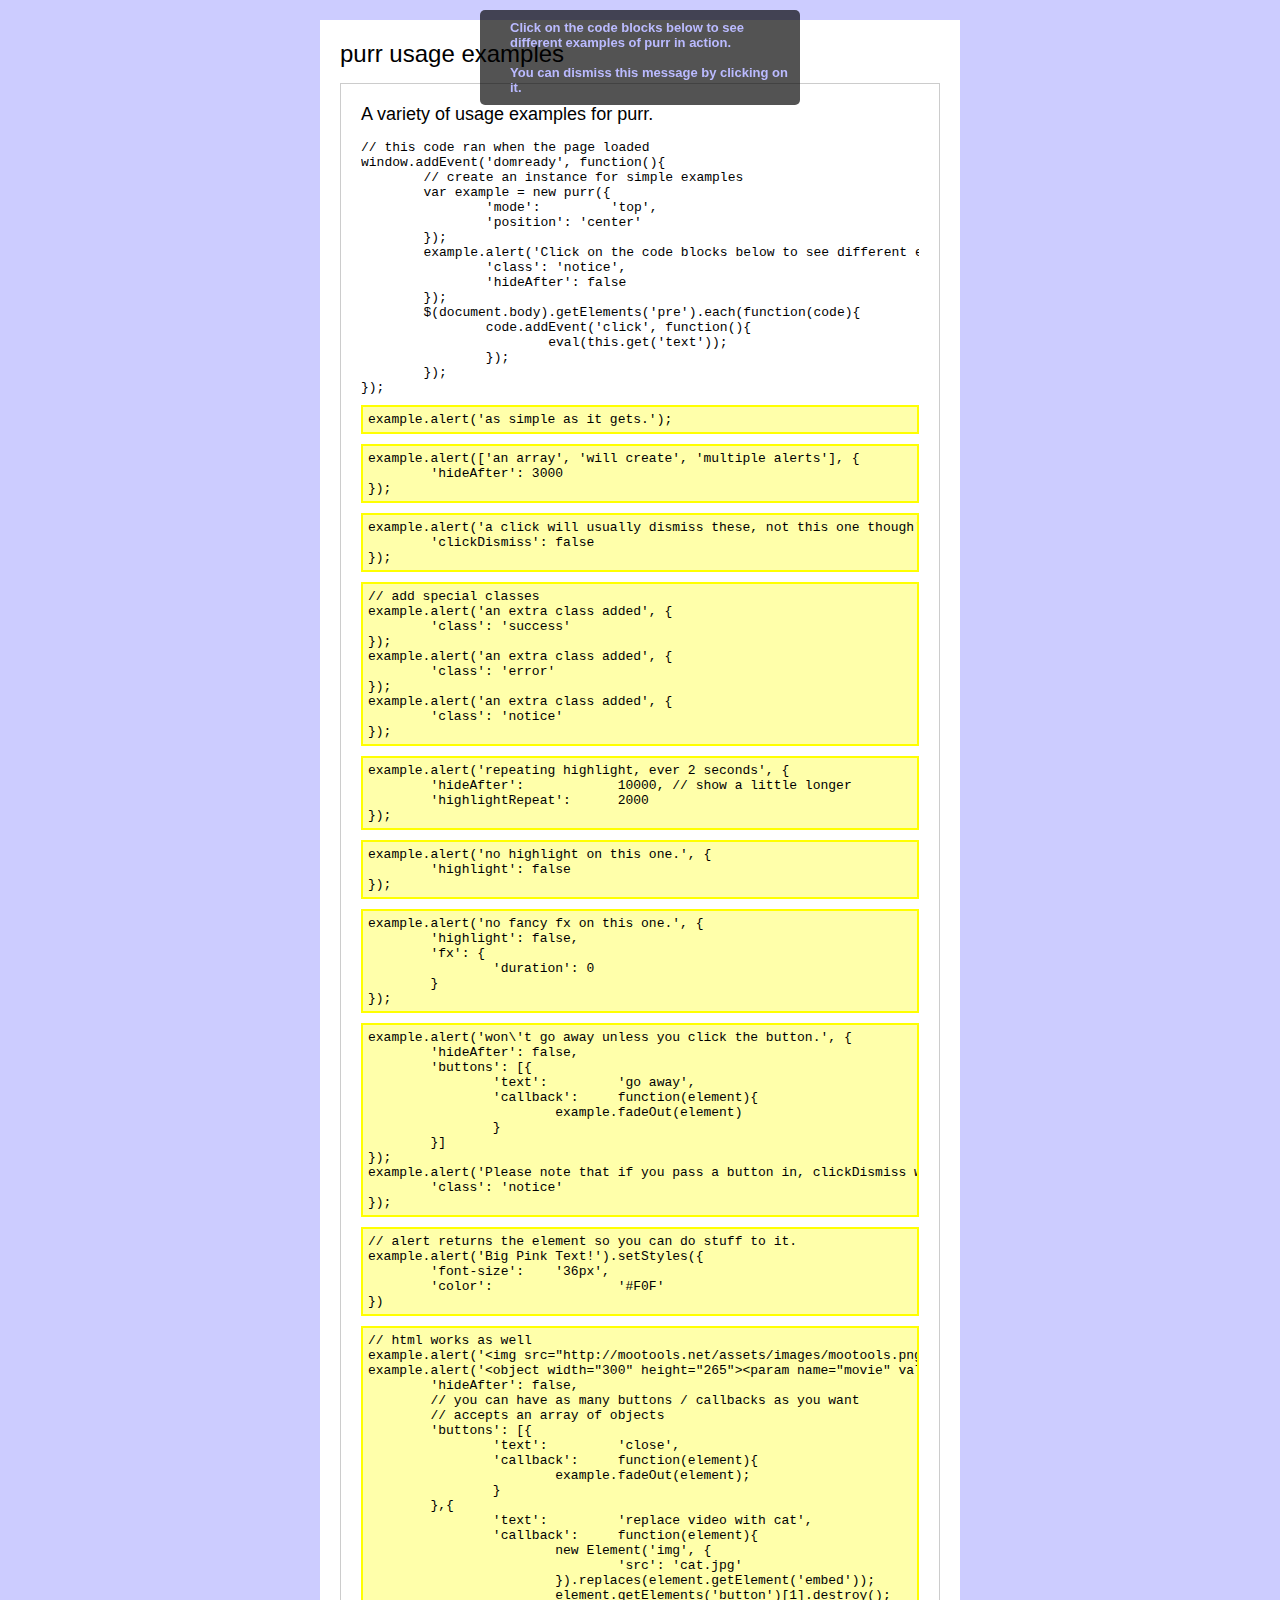
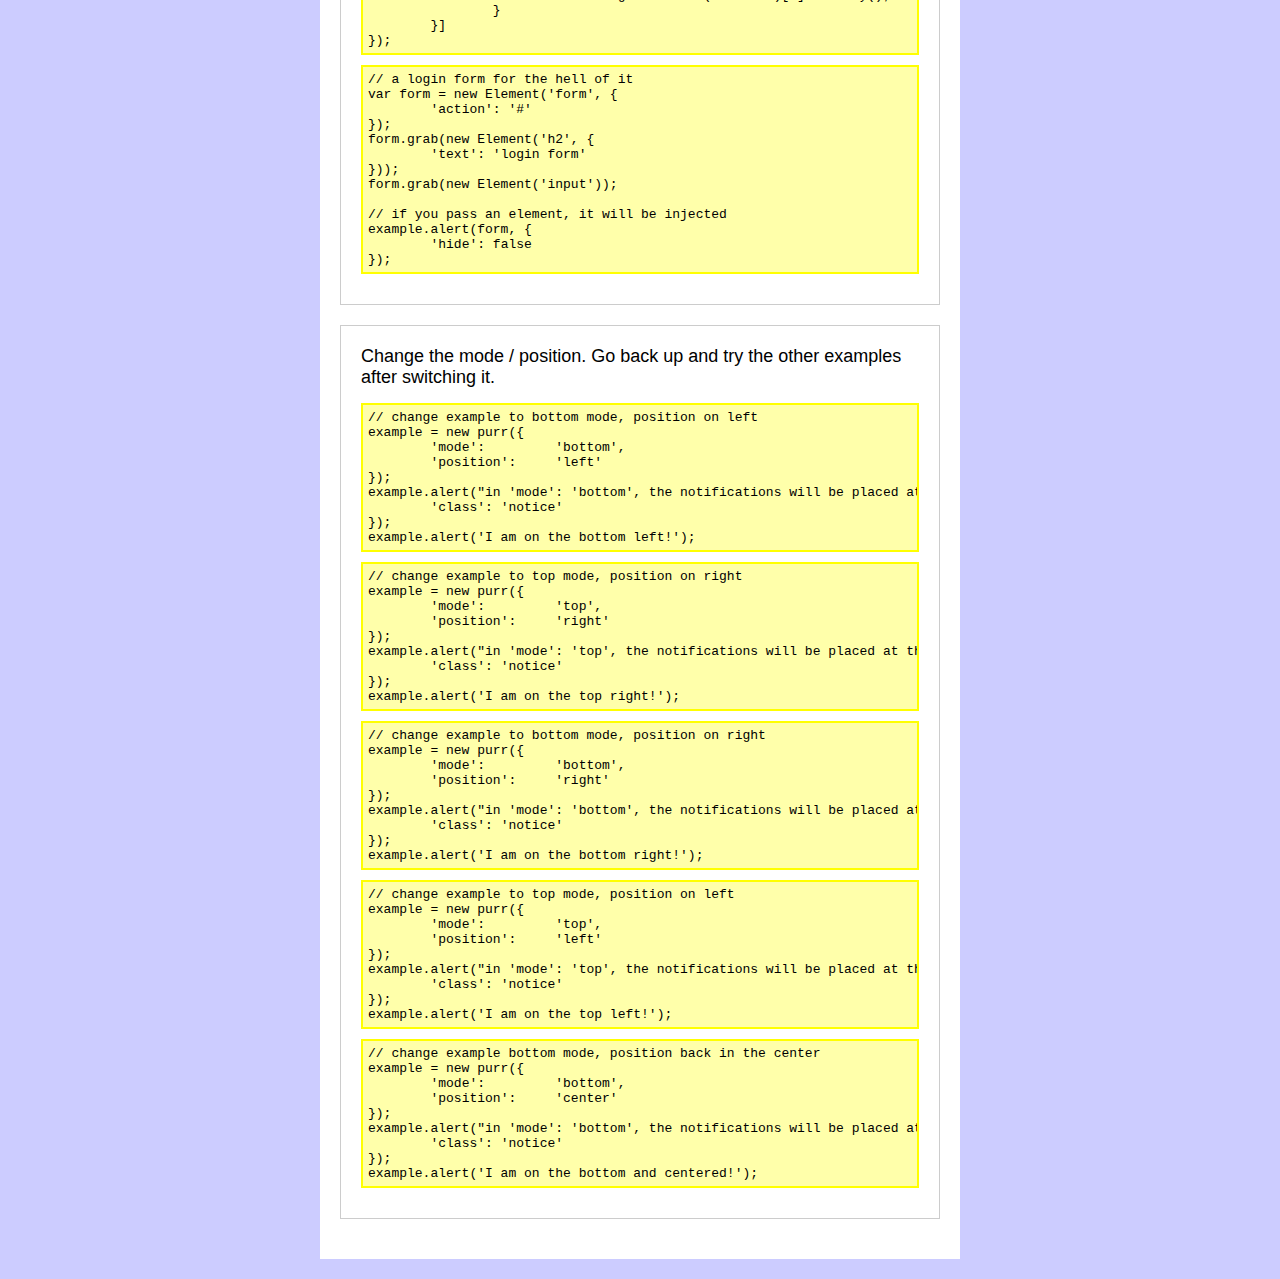
==== index.html @ d9ecdc74 "initial code / commit" ====
<!DOCTYPE html PUBLIC "-//W3C//DTD XHTML 1.0 Strict//EN"
      "http://www.w3.org/TR/xhtml1/DTD/xhtml1-strict.dtd">
<html xmlns="http://www.w3.org/1999/xhtml">
	<head>
		<title>purr - Mootools alert / notification class</title>
		<link rel="stylesheet" href="purr.css" type="text/css" media="screen" charset="utf-8" />
		<script type="text/javascript" src="mootools-core.js"></script>
		<script type="text/javascript" src="purr.js"></script>
		<script type="text/javascript">
			window.addEvent('domready', function(){
				// create an instance for simple examples
				var example = new purr({
					'mode': 	'top',
					'position': 'center'
				});
				example.alert('Click on the code blocks below to see different examples of purr in action.<br/><br/>You can dismiss this message by clicking on it.', {
					'class': 'notice',
					'hideAfter': false
				});
				$(document.body).getElements('pre.example').each(function(code){
					code.addEvent('click', function(){
						eval(this.get('text'));
					});
				});
			});
		</script>
	</head>
	<body>
		<div id="container">
			<h1>purr usage examples</h1>
			<div class="section">
				<h2>A variety of usage examples for purr.</h2>
<pre>
// this code ran when the page loaded
window.addEvent('domready', function(){
	// create an instance for simple examples
	var example = new purr({
		'mode': 	'top',
		'position': 'center'
	});
	example.alert('Click on the code blocks below to see different examples of purr in action.&lt;br/&gt;&lt;br/&gt;You can dismiss this message by clicking on it.', {
		'class': 'notice',
		'hideAfter': false
	});
	$(document.body).getElements('pre').each(function(code){
		code.addEvent('click', function(){
			eval(this.get('text'));
		});
	});
});
</pre>
<pre class="example">
example.alert('as simple as it gets.');
</pre>
<pre class="example">
example.alert(['an array', 'will create', 'multiple alerts'], {
	'hideAfter': 3000
});
</pre>
<pre class="example">
example.alert('a click will usually dismiss these, not this one though', {
	'clickDismiss': false
});
</pre>
<pre class="example">
// add special classes
example.alert('an extra class added', {
	'class': 'success'
});
example.alert('an extra class added', {
	'class': 'error'
});
example.alert('an extra class added', {
	'class': 'notice'
});
</pre>
<pre class="example">
example.alert('repeating highlight, ever 2 seconds', {
	'hideAfter': 		10000, // show a little longer
	'highlightRepeat': 	2000
});
</pre>
<pre class="example">
example.alert('no highlight on this one.', {
	'highlight': false
});
</pre>
<pre class="example">
example.alert('no fancy fx on this one.', {
	'highlight': false,
	'fx': {
		'duration': 0
	}
});
</pre>
<pre class="example">
example.alert('won\'t go away unless you click the button.', {
	'hideAfter': false,
	'buttons': [{
		'text': 	'go away',
		'callback':	function(element){
			example.fadeOut(element)
		}
	}]
});
example.alert('Please note that if you pass a button in, clickDismiss will be disabled, but the auto-hiding is still enabled unless you say otherwise.', {
	'class': 'notice'
});
</pre>
<pre class="example">
// alert returns the element so you can do stuff to it.
example.alert('Big Pink Text!').setStyles({
	'font-size':	'36px',
	'color':		'#F0F'
})
</pre>
<pre class="example">
// html works as well
example.alert('&lt;img src=&quot;http://mootools.net/assets/images/mootools.png&quot;&gt;');
example.alert('&lt;object width=&quot;300&quot; height=&quot;265&quot;&gt;&lt;param name=&quot;movie&quot; value=&quot;http://www.youtube.com/v/-q9uLtzDId8&amp;hl=en_US&amp;fs=1&amp;&quot;&gt;&lt;/param&gt;&lt;param name=&quot;allowFullScreen&quot; value=&quot;true&quot;&gt;&lt;/param&gt;&lt;param name=&quot;allowscriptaccess&quot; value=&quot;always&quot;&gt;&lt;/param&gt;&lt;embed src=&quot;http://www.youtube.com/v/-q9uLtzDId8&amp;hl=en_US&amp;fs=1&amp;&quot; type=&quot;application/x-shockwave-flash&quot; allowscriptaccess=&quot;always&quot; allowfullscreen=&quot;true&quot; width=&quot;300&quot; height=&quot;265&quot;&gt;&lt;/embed&gt;&lt;/object&gt;', {
	'hideAfter': false,
	// you can have as many buttons / callbacks as you want
	// accepts an array of objects
	'buttons': [{
		'text':		'close',
		'callback':	function(element){
			example.fadeOut(element);
		}
	},{
		'text':		'replace video with cat',
		'callback':	function(element){
			new Element('img', {
				'src': 'cat.jpg'
			}).replaces(element.getElement('embed'));
			element.getElements('button')[1].destroy();
		}
	}]
});
</pre>
<pre class="example">
// a login form for the hell of it
var form = new Element('form', {
	'action': '#'
});
form.grab(new Element('h2', {
	'text': 'login form'
}));
form.grab(new Element('input'));

// if you pass an element, it will be injected
example.alert(form, {
	'hide': false
});
</pre>
			</div>
			<div class="section">
				<h2>Change the mode / position. Go back up and try the other examples after switching it.</h2>
<pre class="example">
// change example to bottom mode, position on left
example = new purr({
	'mode': 	'bottom',
	'position':	'left'
});
example.alert("in 'mode': 'bottom', the notifications will be placed at the bottom of the page, and the oldest entries will be at the bottom", {
	'class': 'notice'
});
example.alert('I am on the bottom left!');
</pre>
<pre class="example">
// change example to top mode, position on right
example = new purr({
	'mode': 	'top',
	'position':	'right'
});
example.alert("in 'mode': 'top', the notifications will be placed at the top of the page, and the oldest entries will be at the top", {
	'class': 'notice'
});
example.alert('I am on the top right!');
</pre>
<pre class="example">
// change example to bottom mode, position on right
example = new purr({
	'mode': 	'bottom',
	'position':	'right'
});
example.alert("in 'mode': 'bottom', the notifications will be placed at the bottom of the page, and the oldest entries will be at the bottom", {
	'class': 'notice'
});
example.alert('I am on the bottom right!');
</pre>
<pre class="example">
// change example to top mode, position on left
example = new purr({
	'mode': 	'top',
	'position':	'left'
});
example.alert("in 'mode': 'top', the notifications will be placed at the top of the page, and the oldest entries will be at the top", {
	'class': 'notice'
});
example.alert('I am on the top left!');
</pre>
<pre class="example">
// change example bottom mode, position back in the center
example = new purr({
	'mode': 	'bottom',
	'position':	'center'
});
example.alert("in 'mode': 'bottom', the notifications will be placed at the bottom of the page, and the oldest entries will be at the bottom", {
	'class': 'notice'
});
example.alert('I am on the bottom and centered!');
</pre>
			</div>
		</div>
	</body>
</html>
---- purr.css ----
body,div,dl,dt,dd,ul,ol,li,h1,h2,h3,h4,h5,h6,pre,form,fieldset,input,textarea,p,blockquote,th,td{margin:0;padding:0}table{border-collapse:collapse;border-spacing:0}fieldset,img{border:0}address,caption,cite,code,dfn,th,var{font-style:normal;font-weight:normal}ol,ul{list-style:none}caption,th{text-align:left}h1,h2,h3,h4,h5,h6{font-size:100%;font-weight:normal}q:before,q:after{content:''}abbr,acronym{border:0}
body{
	font-family: sans-serif;
	background:#CCF;
}
h1,h2{
	font-size:24px;
	margin-bottom:15px;
}
h2{
	font-size:18px;
}
pre{
	overflow-y:auto;
}
pre.example{
	padding:5px;
	background:#FFA;
	margin:10px 0;
	border:2px solid #FF0;
}
pre.example:hover{
	background:#FF5;
	cursor:pointer;
}
pre.example:active{
	background:#FFF;
}
#container{
	padding:20px;
	background:#FFF;
	width: 600px;
	margin: 20px auto;
}
.section{
	padding: 20px;
	border:1px solid #CCC;
	margin-bottom:20px;
}
#purr-wrapper{
	padding:10px;
}
.purr-alert{
	margin-bottom:10px;
	padding:10px;
	background:#000;
	font-size:13px;
	font-weight:bold;
	color:#FFF;
	-moz-border-radius:5px;
	-webkit-border-radius:5px;
	width:300px;
}
.purr-alert button{
	font-size:10px;
	margin:0 5px;
}
.purr-alert.error{
	color:#F55;
	padding-left:30px;
	background:url(error.png) no-repeat #000 7px 10px;
	width:280px;
}
.purr-alert.success{
	color:#5F5;
	padding-left:30px;
	background:url(success.png) no-repeat #000 7px 10px;
	width:280px;
}
.purr-alert.notice{
	color:#99F;
	padding-left:30px;
	background:url(notice.png) no-repeat #000 7px 10px;
	width:280px;
}
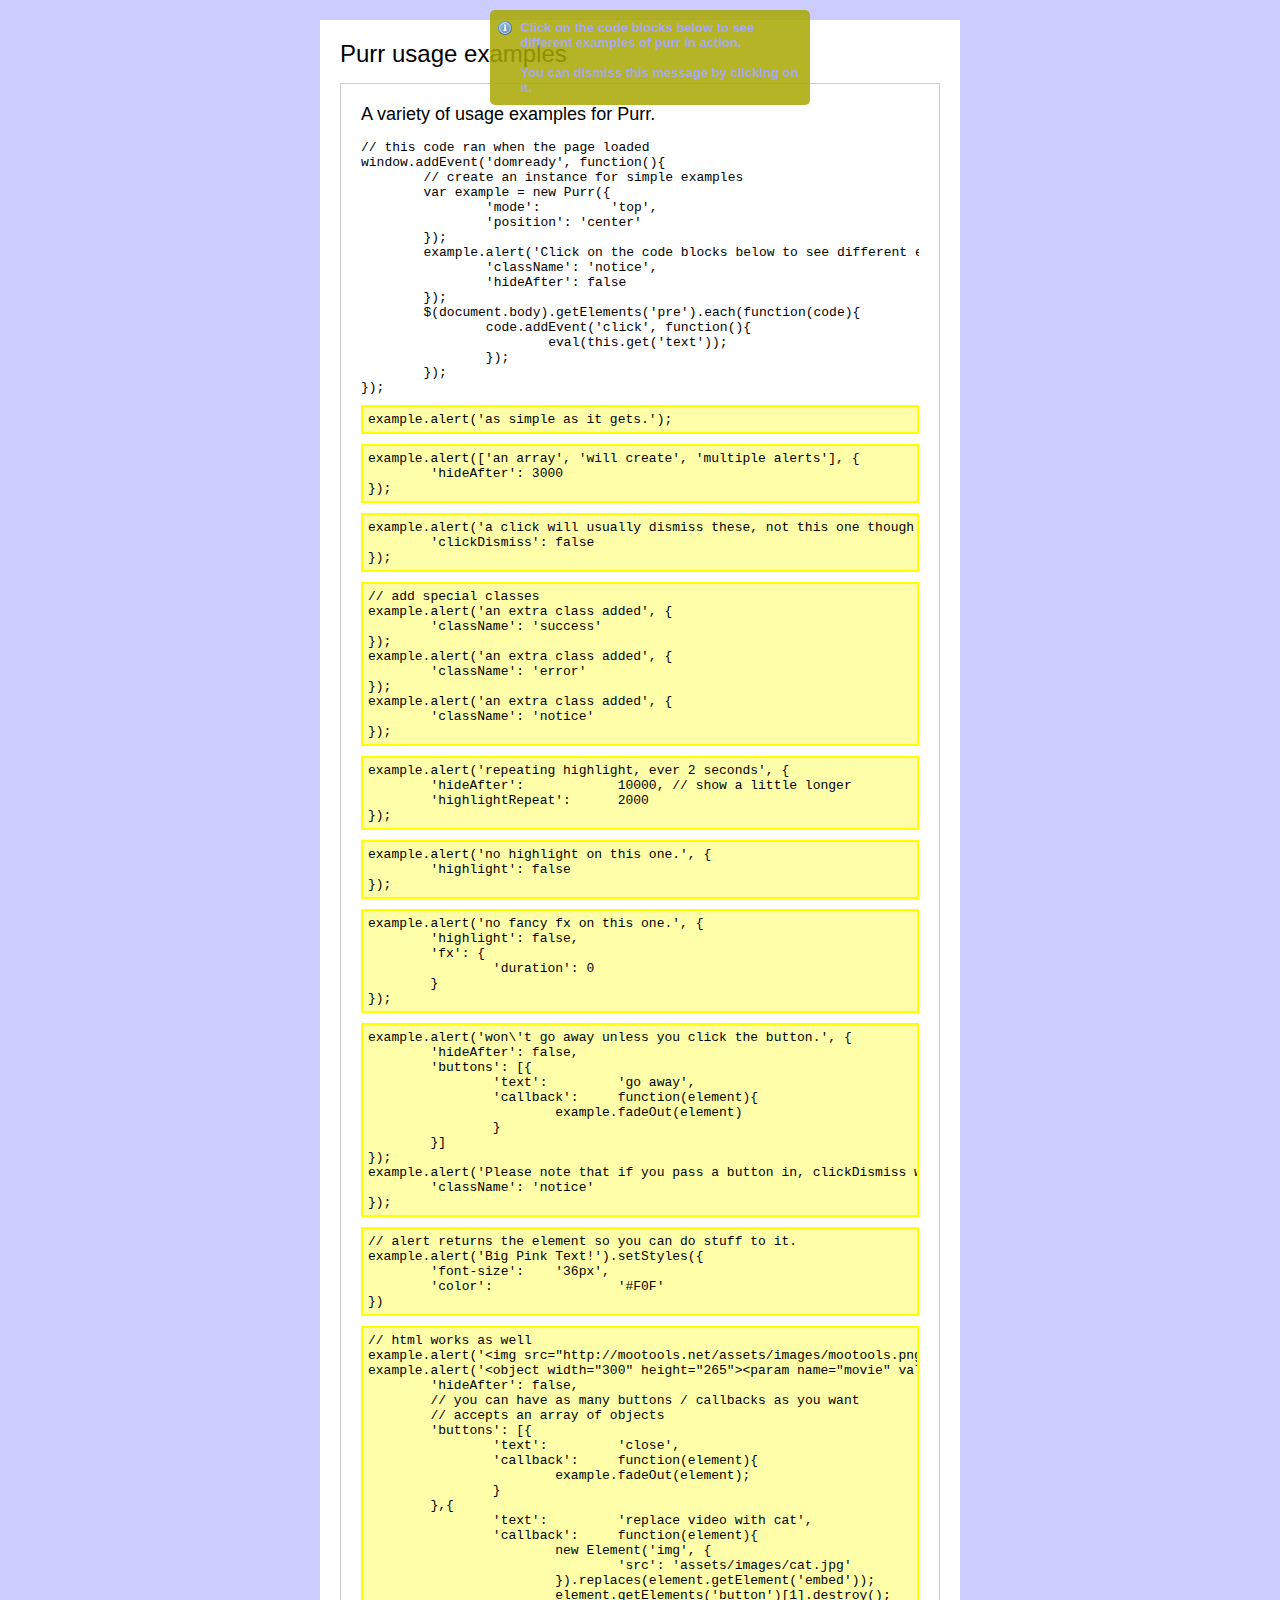
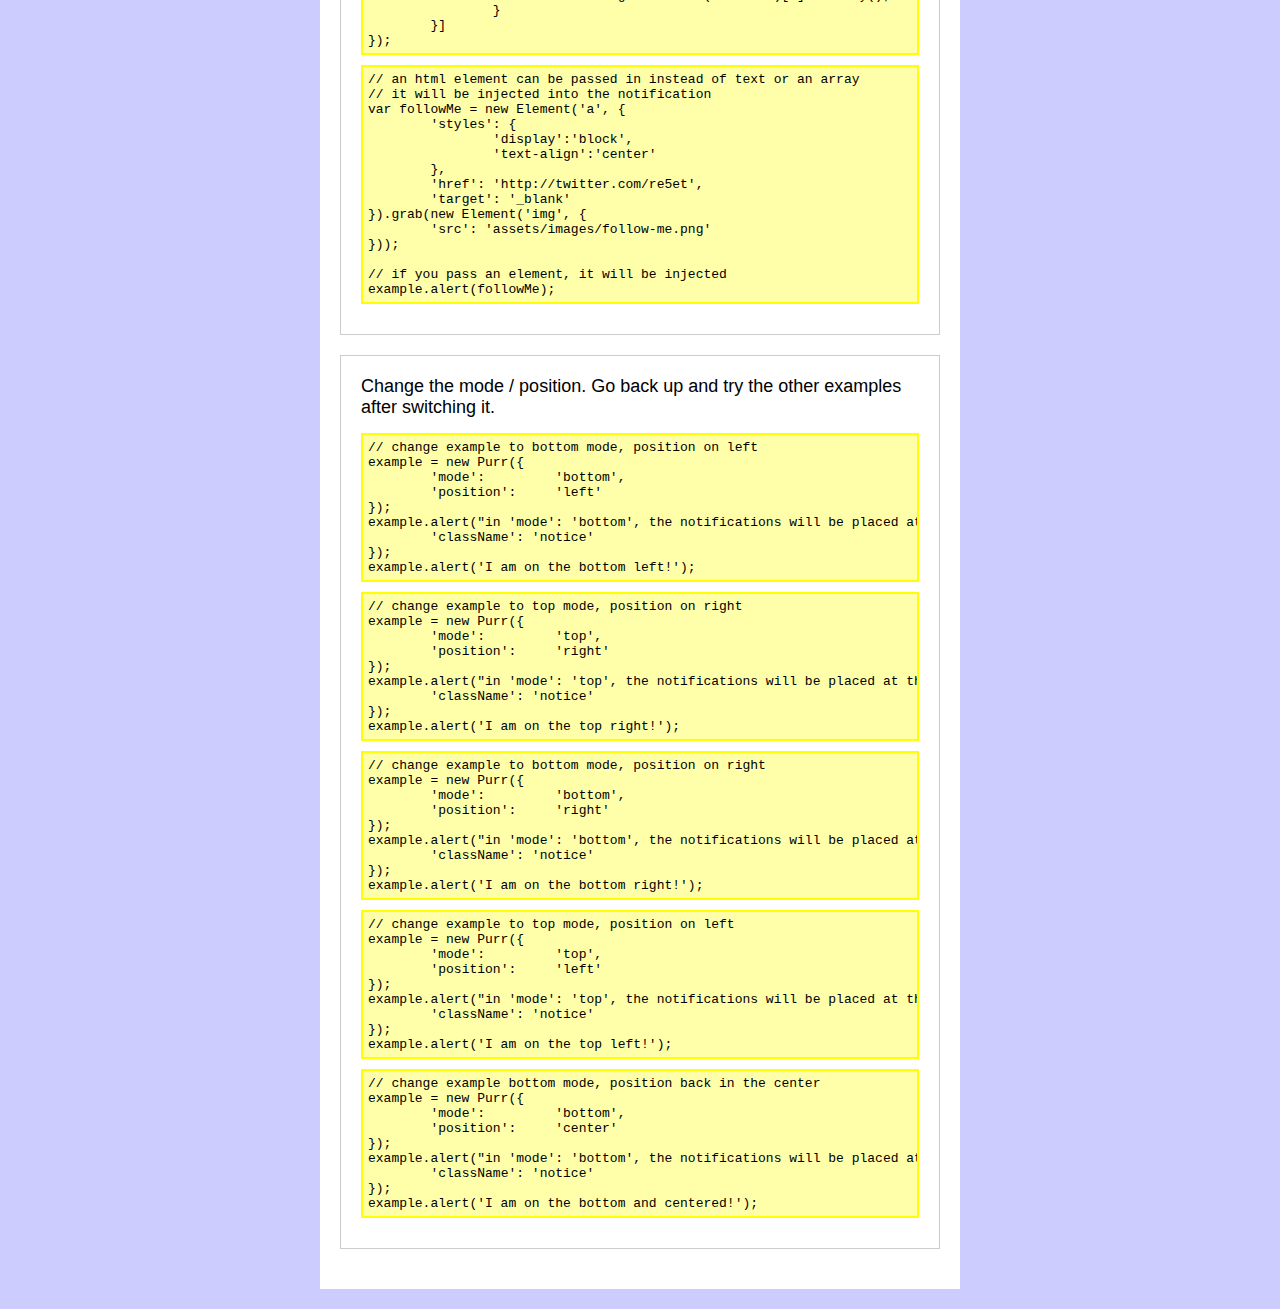
==== commit fe82f112: "updated example page" ====
--- a/index.html
+++ b/index.html
@@ -2,19 +2,19 @@
       "http://www.w3.org/TR/xhtml1/DTD/xhtml1-strict.dtd">
 <html xmlns="http://www.w3.org/1999/xhtml">
 	<head>
-		<title>purr - Mootools alert / notification class</title>
-		<link rel="stylesheet" href="purr.css" type="text/css" media="screen" charset="utf-8" />
-		<script type="text/javascript" src="mootools-core.js"></script>
-		<script type="text/javascript" src="purr.js"></script>
+		<title>Purr - Mootools alert / notification class</title>
+		<link rel="stylesheet" href="assets/css/purr-example.css" type="text/css" media="screen" charset="utf-8" />
+		<script type="text/javascript" src="assets/js/mootools-core.js"></script>
+		<script type="text/javascript" src="assets/js/Purr.js"></script>
 		<script type="text/javascript">
 			window.addEvent('domready', function(){
 				// create an instance for simple examples
-				var example = new purr({
+				var example = new Purr({
 					'mode': 	'top',
 					'position': 'center'
 				});
 				example.alert('Click on the code blocks below to see different examples of purr in action.<br/><br/>You can dismiss this message by clicking on it.', {
-					'class': 'notice',
+					'className': 'notice',
 					'hideAfter': false
 				});
 				$(document.body).getElements('pre.example').each(function(code){
@@ -27,19 +27,19 @@
 	</head>
 	<body>
 		<div id="container">
-			<h1>purr usage examples</h1>
+			<h1>Purr usage examples</h1>
 			<div class="section">
-				<h2>A variety of usage examples for purr.</h2>
+				<h2>A variety of usage examples for Purr.</h2>
 <pre>
 // this code ran when the page loaded
 window.addEvent('domready', function(){
 	// create an instance for simple examples
-	var example = new purr({
+	var example = new Purr({
 		'mode': 	'top',
 		'position': 'center'
 	});
 	example.alert('Click on the code blocks below to see different examples of purr in action.&lt;br/&gt;&lt;br/&gt;You can dismiss this message by clicking on it.', {
-		'class': 'notice',
+		'className': 'notice',
 		'hideAfter': false
 	});
 	$(document.body).getElements('pre').each(function(code){
@@ -65,13 +65,13 @@
 <pre class="example">
 // add special classes
 example.alert('an extra class added', {
-	'class': 'success'
+	'className': 'success'
 });
 example.alert('an extra class added', {
-	'class': 'error'
+	'className': 'error'
 });
 example.alert('an extra class added', {
-	'class': 'notice'
+	'className': 'notice'
 });
 </pre>
 <pre class="example">
@@ -104,7 +104,7 @@
 	}]
 });
 example.alert('Please note that if you pass a button in, clickDismiss will be disabled, but the auto-hiding is still enabled unless you say otherwise.', {
-	'class': 'notice'
+	'className': 'notice'
 });
 </pre>
 <pre class="example">
@@ -130,7 +130,7 @@
 		'text':		'replace video with cat',
 		'callback':	function(element){
 			new Element('img', {
-				'src': 'cat.jpg'
+				'src': 'assets/images/cat.jpg'
 			}).replaces(element.getElement('embed'));
 			element.getElements('button')[1].destroy();
 		}
@@ -138,75 +138,77 @@
 });
 </pre>
 <pre class="example">
-// a login form for the hell of it
-var form = new Element('form', {
-	'action': '#'
-});
-form.grab(new Element('h2', {
-	'text': 'login form'
+// an html element can be passed in instead of text or an array
+// it will be injected into the notification
+var followMe = new Element('a', {
+	'styles': {
+		'display':'block',
+		'text-align':'center'
+	},
+	'href': 'http://twitter.com/re5et',
+	'target': '_blank'
+}).grab(new Element('img', {
+	'src': 'assets/images/follow-me.png'
 }));
-form.grab(new Element('input'));
 
 // if you pass an element, it will be injected
-example.alert(form, {
-	'hide': false
-});
+example.alert(followMe);
 </pre>
 			</div>
 			<div class="section">
 				<h2>Change the mode / position. Go back up and try the other examples after switching it.</h2>
 <pre class="example">
 // change example to bottom mode, position on left
-example = new purr({
+example = new Purr({
 	'mode': 	'bottom',
 	'position':	'left'
 });
 example.alert("in 'mode': 'bottom', the notifications will be placed at the bottom of the page, and the oldest entries will be at the bottom", {
-	'class': 'notice'
+	'className': 'notice'
 });
 example.alert('I am on the bottom left!');
 </pre>
 <pre class="example">
 // change example to top mode, position on right
-example = new purr({
+example = new Purr({
 	'mode': 	'top',
 	'position':	'right'
 });
 example.alert("in 'mode': 'top', the notifications will be placed at the top of the page, and the oldest entries will be at the top", {
-	'class': 'notice'
+	'className': 'notice'
 });
 example.alert('I am on the top right!');
 </pre>
 <pre class="example">
 // change example to bottom mode, position on right
-example = new purr({
+example = new Purr({
 	'mode': 	'bottom',
 	'position':	'right'
 });
 example.alert("in 'mode': 'bottom', the notifications will be placed at the bottom of the page, and the oldest entries will be at the bottom", {
-	'class': 'notice'
+	'className': 'notice'
 });
 example.alert('I am on the bottom right!');
 </pre>
 <pre class="example">
 // change example to top mode, position on left
-example = new purr({
+example = new Purr({
 	'mode': 	'top',
 	'position':	'left'
 });
 example.alert("in 'mode': 'top', the notifications will be placed at the top of the page, and the oldest entries will be at the top", {
-	'class': 'notice'
+	'className': 'notice'
 });
 example.alert('I am on the top left!');
 </pre>
 <pre class="example">
 // change example bottom mode, position back in the center
-example = new purr({
+example = new Purr({
 	'mode': 	'bottom',
 	'position':	'center'
 });
 example.alert("in 'mode': 'bottom', the notifications will be placed at the bottom of the page, and the oldest entries will be at the bottom", {
-	'class': 'notice'
+	'className': 'notice'
 });
 example.alert('I am on the bottom and centered!');
 </pre>
--- a/assets/css/purr-example.css
+++ b/assets/css/purr-example.css
@@ -0,0 +1,84 @@
+body,div,dl,dt,dd,ul,ol,li,h1,h2,h3,h4,h5,h6,pre,form,fieldset,input,textarea,p,blockquote,th,td{margin:0;padding:0}table{border-collapse:collapse;border-spacing:0}fieldset,img{border:0}address,caption,cite,code,dfn,th,var{font-style:normal;font-weight:normal}ol,ul{list-style:none}caption,th{text-align:left}h1,h2,h3,h4,h5,h6{font-size:100%;font-weight:normal}q:before,q:after{content:''}abbr,acronym{border:0}
+body{
+	font-family: sans-serif;
+	background:#CCF;
+}
+h1,h2{
+	font-size:24px;
+	margin-bottom:15px;
+}
+h2{
+	font-size:18px;
+}
+pre{
+	overflow-y:auto;
+}
+pre.example{
+	padding:5px;
+	background:#FFA;
+	margin:10px 0;
+	border:2px solid #FF0;
+}
+pre.example:hover{
+	background:#FF5;
+	cursor:pointer;
+}
+pre.example:active{
+	background:#FFF;
+}
+#container{
+	padding:20px;
+	background:#FFF;
+	width: 600px;
+	margin: 20px auto;
+}
+.section{
+	padding: 20px;
+	border:1px solid #CCC;
+	margin-bottom:20px;
+}
+.purr-wrapper{
+	margin:10px;
+}
+.purr-alert{
+	margin-bottom:10px;
+	padding:10px;
+	background:#000;
+	font-size:13px;
+	font-weight:bold;
+	color:#FFF;
+	-moz-border-radius:5px;
+	-webkit-border-radius:5px;
+	-moz-box-shadow: 0 0 10px rgba(255,255,0,.25);
+	width:300px;
+}
+.purr-alert button{
+	font-size:10px;
+	margin:0 5px;
+}
+.purr-alert.error{
+	color:#F55;
+	padding-left:30px;
+	background:url(../images/error.png) no-repeat #000 7px 10px;
+	width:280px;
+}
+.purr-alert.success{
+	color:#5F5;
+	padding-left:30px;
+	background:url(../images/success.png) no-repeat #000 7px 10px;
+	width:280px;
+}
+.purr-alert.notice{
+	color:#99F;
+	padding-left:30px;
+	background:url(../images/notice.png) no-repeat #000 7px 10px;
+	width:280px;
+}
+
+.purr-element-alert{
+	width:200px;
+}
+
+.purr-button-wrapper{
+	text-align:center;
+}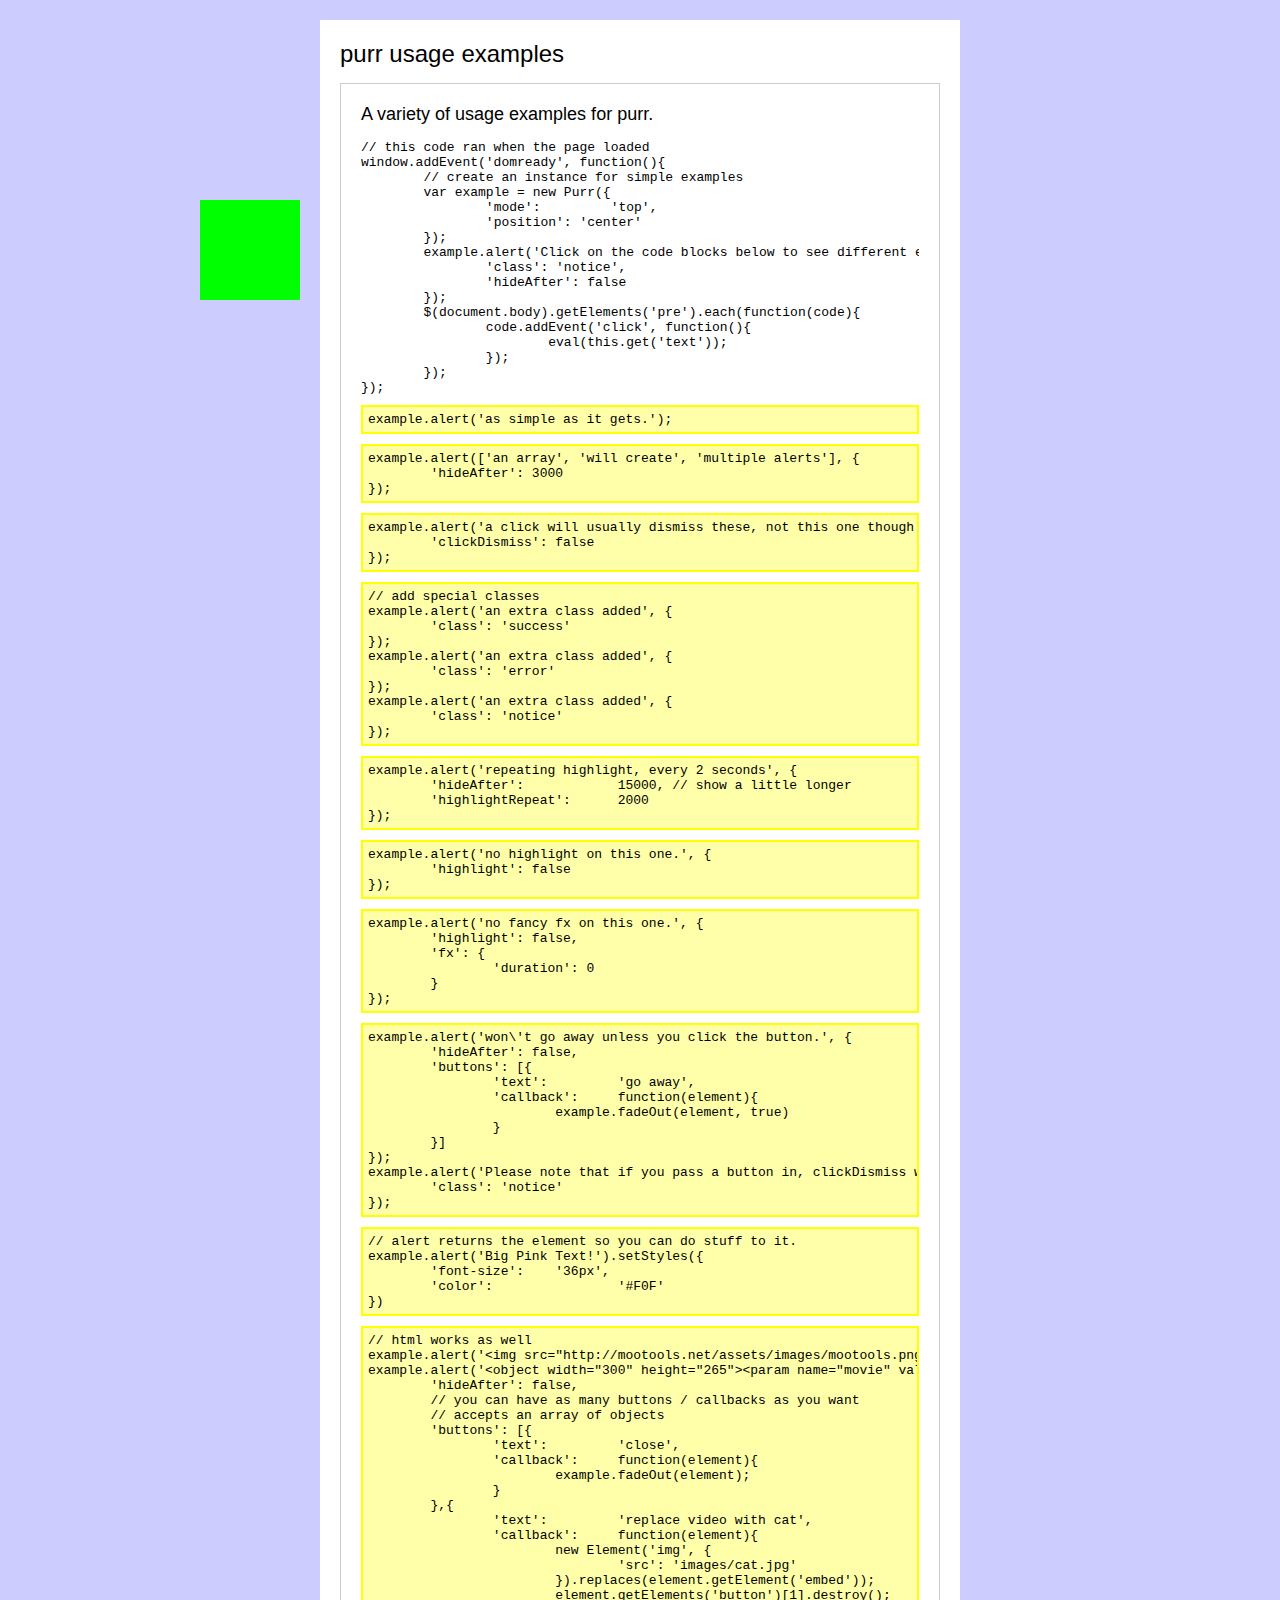
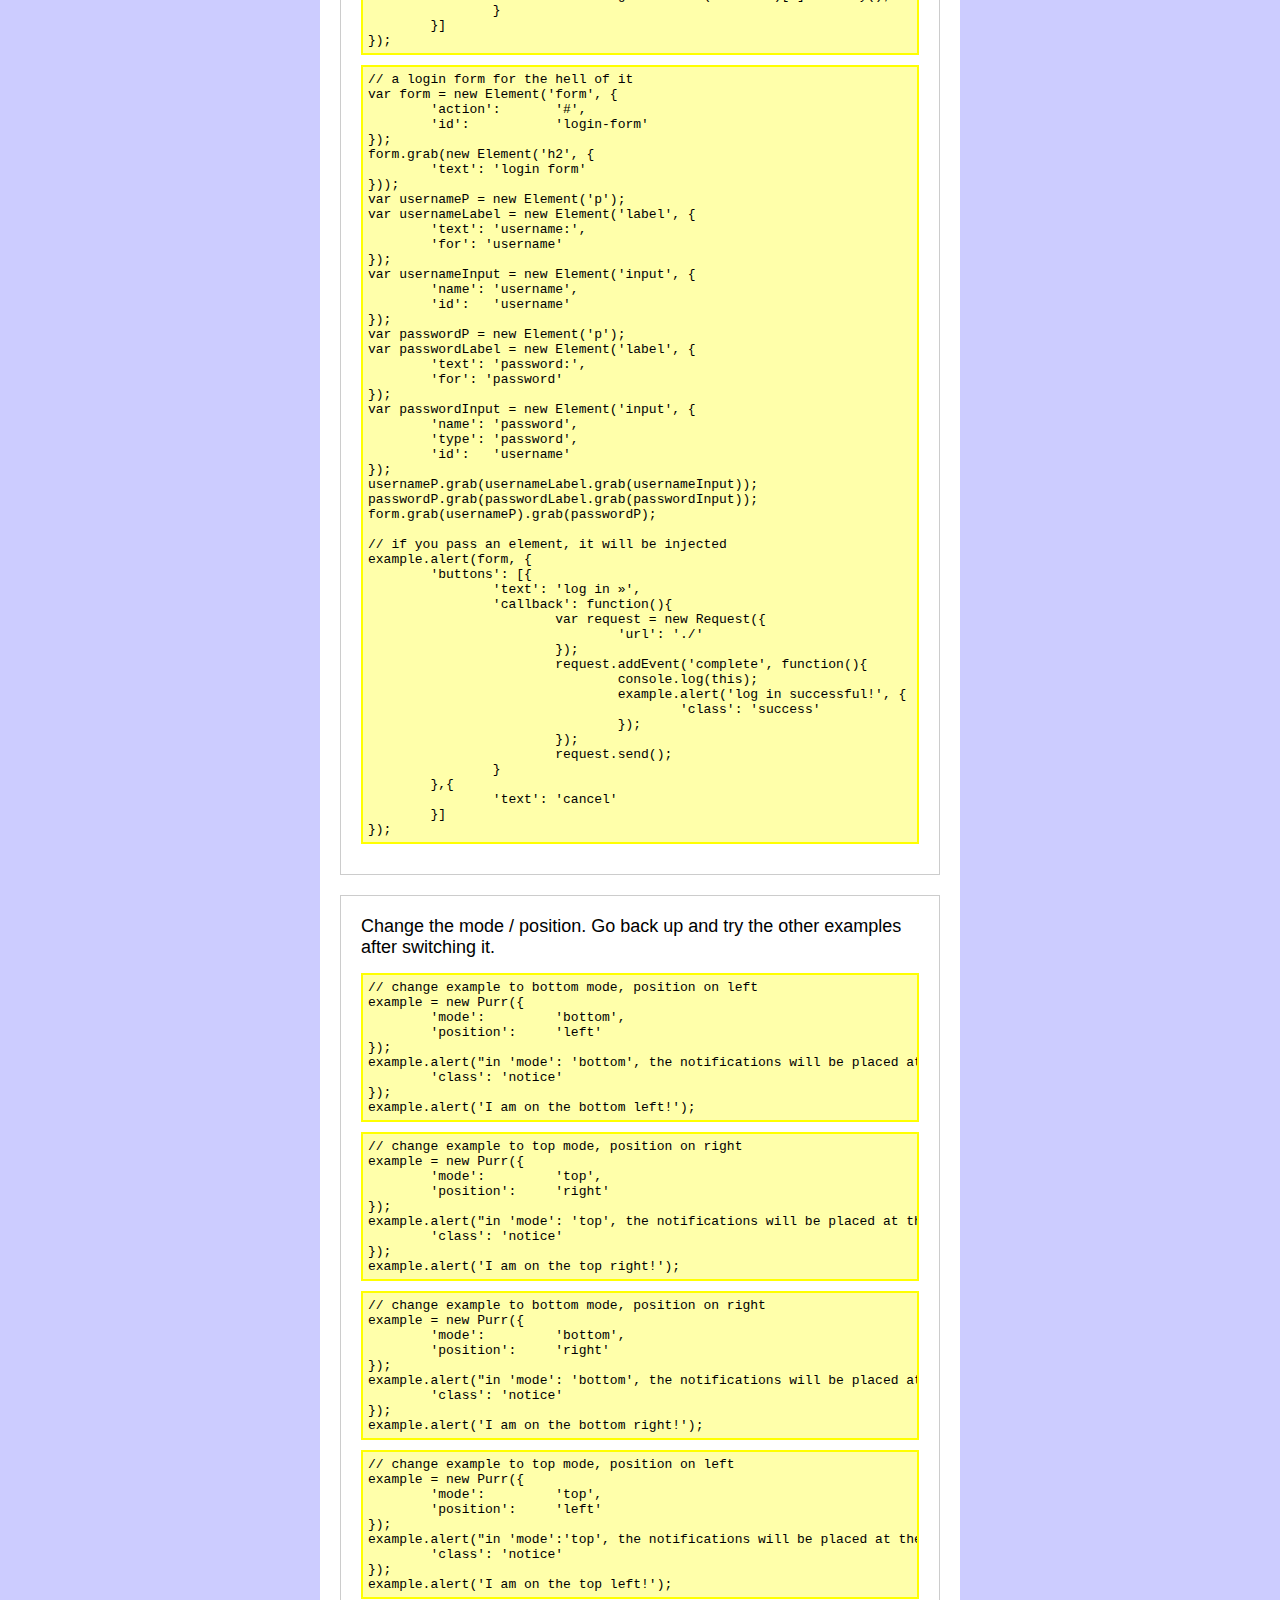
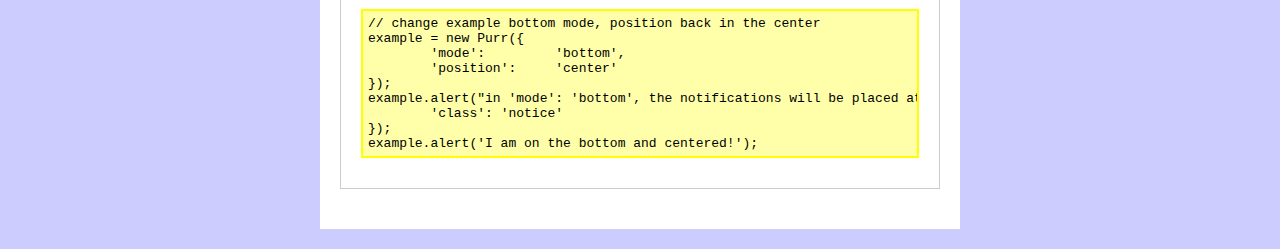
==== commit fafcd1bf: "tuning up" ====
--- a/index.html
+++ b/index.html
@@ -2,10 +2,10 @@
       "http://www.w3.org/TR/xhtml1/DTD/xhtml1-strict.dtd">
 <html xmlns="http://www.w3.org/1999/xhtml">
 	<head>
-		<title>Purr - Mootools alert / notification class</title>
-		<link rel="stylesheet" href="assets/css/purr-example.css" type="text/css" media="screen" charset="utf-8" />
-		<script type="text/javascript" src="assets/js/mootools-core.js"></script>
-		<script type="text/javascript" src="assets/js/Purr.js"></script>
+		<title>purr - Mootools alert / notification class</title>
+		<link rel="stylesheet" href="purr.css" type="text/css" media="screen" charset="utf-8" />
+		<script type="text/javascript" src="mootools-core.js"></script>
+		<script type="text/javascript" src="purr.js"></script>
 		<script type="text/javascript">
 			window.addEvent('domready', function(){
 				// create an instance for simple examples
@@ -14,7 +14,7 @@
 					'position': 'center'
 				});
 				example.alert('Click on the code blocks below to see different examples of purr in action.<br/><br/>You can dismiss this message by clicking on it.', {
-					'className': 'notice',
+					'class': 'notice',
 					'hideAfter': false
 				});
 				$(document.body).getElements('pre.example').each(function(code){
@@ -22,14 +22,19 @@
 						eval(this.get('text'));
 					});
 				});
+				
+				$('test-element').addEvent('click', function(){
+					this.alert('This is an $("id").alert() example!  Some text to make it a bit longer to test styles.');
+				});
 			});
 		</script>
 	</head>
 	<body>
+		<div id="test-element"></div>
 		<div id="container">
-			<h1>Purr usage examples</h1>
+			<h1>purr usage examples</h1>
 			<div class="section">
-				<h2>A variety of usage examples for Purr.</h2>
+				<h2>A variety of usage examples for purr.</h2>
 <pre>
 // this code ran when the page loaded
 window.addEvent('domready', function(){
@@ -39,7 +44,7 @@
 		'position': 'center'
 	});
 	example.alert('Click on the code blocks below to see different examples of purr in action.&lt;br/&gt;&lt;br/&gt;You can dismiss this message by clicking on it.', {
-		'className': 'notice',
+		'class': 'notice',
 		'hideAfter': false
 	});
 	$(document.body).getElements('pre').each(function(code){
@@ -65,18 +70,18 @@
 <pre class="example">
 // add special classes
 example.alert('an extra class added', {
-	'className': 'success'
+	'class': 'success'
 });
 example.alert('an extra class added', {
-	'className': 'error'
+	'class': 'error'
 });
 example.alert('an extra class added', {
-	'className': 'notice'
-});
-</pre>
-<pre class="example">
-example.alert('repeating highlight, ever 2 seconds', {
-	'hideAfter': 		10000, // show a little longer
+	'class': 'notice'
+});
+</pre>
+<pre class="example">
+example.alert('repeating highlight, every 2 seconds', {
+	'hideAfter': 		15000, // show a little longer
 	'highlightRepeat': 	2000
 });
 </pre>
@@ -99,12 +104,12 @@
 	'buttons': [{
 		'text': 	'go away',
 		'callback':	function(element){
-			example.fadeOut(element)
+			example.fadeOut(element, true)
 		}
 	}]
 });
 example.alert('Please note that if you pass a button in, clickDismiss will be disabled, but the auto-hiding is still enabled unless you say otherwise.', {
-	'className': 'notice'
+	'class': 'notice'
 });
 </pre>
 <pre class="example">
@@ -130,7 +135,7 @@
 		'text':		'replace video with cat',
 		'callback':	function(element){
 			new Element('img', {
-				'src': 'assets/images/cat.jpg'
+				'src': 'images/cat.jpg'
 			}).replaces(element.getElement('embed'));
 			element.getElements('button')[1].destroy();
 		}
@@ -138,21 +143,57 @@
 });
 </pre>
 <pre class="example">
-// an html element can be passed in instead of text or an array
-// it will be injected into the notification
-var followMe = new Element('a', {
-	'styles': {
-		'display':'block',
-		'text-align':'center'
-	},
-	'href': 'http://twitter.com/re5et',
-	'target': '_blank'
-}).grab(new Element('img', {
-	'src': 'assets/images/follow-me.png'
+// a login form for the hell of it
+var form = new Element('form', {
+	'action':	'#',
+	'id':		'login-form'
+});
+form.grab(new Element('h2', {
+	'text': 'login form'
 }));
+var usernameP = new Element('p');
+var usernameLabel = new Element('label', {
+	'text': 'username:',
+	'for': 'username'
+});
+var usernameInput = new Element('input', {
+	'name': 'username',
+	'id':	'username'	
+});
+var passwordP = new Element('p');
+var passwordLabel = new Element('label', {
+	'text': 'password:',
+	'for': 'password'
+});
+var passwordInput = new Element('input', {
+	'name': 'password',
+	'type': 'password',
+	'id':	'username'	
+});
+usernameP.grab(usernameLabel.grab(usernameInput));
+passwordP.grab(passwordLabel.grab(passwordInput));
+form.grab(usernameP).grab(passwordP);
 
 // if you pass an element, it will be injected
-example.alert(followMe);
+example.alert(form, {
+	'buttons': [{
+		'text': 'log in &raquo;',
+		'callback': function(){
+			var request = new Request({
+				'url': './'
+			});
+			request.addEvent('complete', function(){
+				console.log(this);
+				example.alert('log in successful!', {
+					'class': 'success'
+				});
+			});
+			request.send();
+		}
+	},{
+		'text': 'cancel'
+	}]
+});
 </pre>
 			</div>
 			<div class="section">
@@ -164,7 +205,7 @@
 	'position':	'left'
 });
 example.alert("in 'mode': 'bottom', the notifications will be placed at the bottom of the page, and the oldest entries will be at the bottom", {
-	'className': 'notice'
+	'class': 'notice'
 });
 example.alert('I am on the bottom left!');
 </pre>
@@ -175,7 +216,7 @@
 	'position':	'right'
 });
 example.alert("in 'mode': 'top', the notifications will be placed at the top of the page, and the oldest entries will be at the top", {
-	'className': 'notice'
+	'class': 'notice'
 });
 example.alert('I am on the top right!');
 </pre>
@@ -186,7 +227,7 @@
 	'position':	'right'
 });
 example.alert("in 'mode': 'bottom', the notifications will be placed at the bottom of the page, and the oldest entries will be at the bottom", {
-	'className': 'notice'
+	'class': 'notice'
 });
 example.alert('I am on the bottom right!');
 </pre>
@@ -196,8 +237,8 @@
 	'mode': 	'top',
 	'position':	'left'
 });
-example.alert("in 'mode': 'top', the notifications will be placed at the top of the page, and the oldest entries will be at the top", {
-	'className': 'notice'
+example.alert("in 'mode':'top', the notifications will be placed at the top of the page, and the oldest entries will be at the top", {
+	'class': 'notice'
 });
 example.alert('I am on the top left!');
 </pre>
@@ -208,7 +249,7 @@
 	'position':	'center'
 });
 example.alert("in 'mode': 'bottom', the notifications will be placed at the bottom of the page, and the oldest entries will be at the bottom", {
-	'className': 'notice'
+	'class': 'notice'
 });
 example.alert('I am on the bottom and centered!');
 </pre>
--- a/purr.css
+++ b/purr.css
@@ -0,0 +1,89 @@
+body,div,dl,dt,dd,ul,ol,li,h1,h2,h3,h4,h5,h6,pre,form,fieldset,input,textarea,p,blockquote,th,td{margin:0;padding:0}table{border-collapse:collapse;border-spacing:0}fieldset,img{border:0}address,caption,cite,code,dfn,th,var{font-style:normal;font-weight:normal}ol,ul{list-style:none}caption,th{text-align:left}h1,h2,h3,h4,h5,h6{font-size:100%;font-weight:normal}q:before,q:after{content:''}abbr,acronym{border:0}
+body{
+	font-family: sans-serif;
+	background:#CCF;
+}
+h1,h2{
+	font-size:24px;
+	margin-bottom:15px;
+}
+h2{
+	font-size:18px;
+}
+pre{
+	overflow-y:auto;
+}
+pre.example{
+	padding:5px;
+	background:#FFA;
+	margin:10px 0;
+	border:2px solid #FF0;
+}
+pre.example:hover{
+	background:#FF5;
+	cursor:pointer;
+}
+pre.example:active{
+	background:#FFF;
+}
+#container{
+	padding:20px;
+	background:#FFF;
+	width: 600px;
+	margin: 20px auto;
+}
+.section{
+	padding: 20px;
+	border:1px solid #CCC;
+	margin-bottom:20px;
+}
+.purr-alert{
+	margin-bottom:10px;
+	padding:10px;
+	background:#000;
+	font-size:13px;
+	font-weight:bold;
+	color:#FFF;
+	-moz-border-radius:5px;
+	-webkit-border-radius:5px;
+	width:300px;
+}
+.purr-alert button{
+	font-size:10px;
+	margin:0 5px;
+}
+.purr-alert.error{
+	color:#F55;
+	padding-left:30px;
+	background:url(images/error.png) no-repeat #000 7px 10px;
+	width:280px;
+}
+.purr-alert.success{
+	color:#5F5;
+	padding-left:30px;
+	background:url(images/success.png) no-repeat #000 7px 10px;
+	width:280px;
+}
+.purr-alert.notice{
+	color:#99F;
+	padding-left:30px;
+	background:url(images/notice.png) no-repeat #000 7px 10px;
+	width:280px;
+}
+
+.purr-element-alert{
+	width:200px;
+}
+
+.purr-button-wrapper{
+	text-align:center;
+}
+
+#test-element{
+	position:absolute;
+	left:200px;
+	top:200px;
+	width:100px;
+	height:100px;
+	background:#0F0;
+}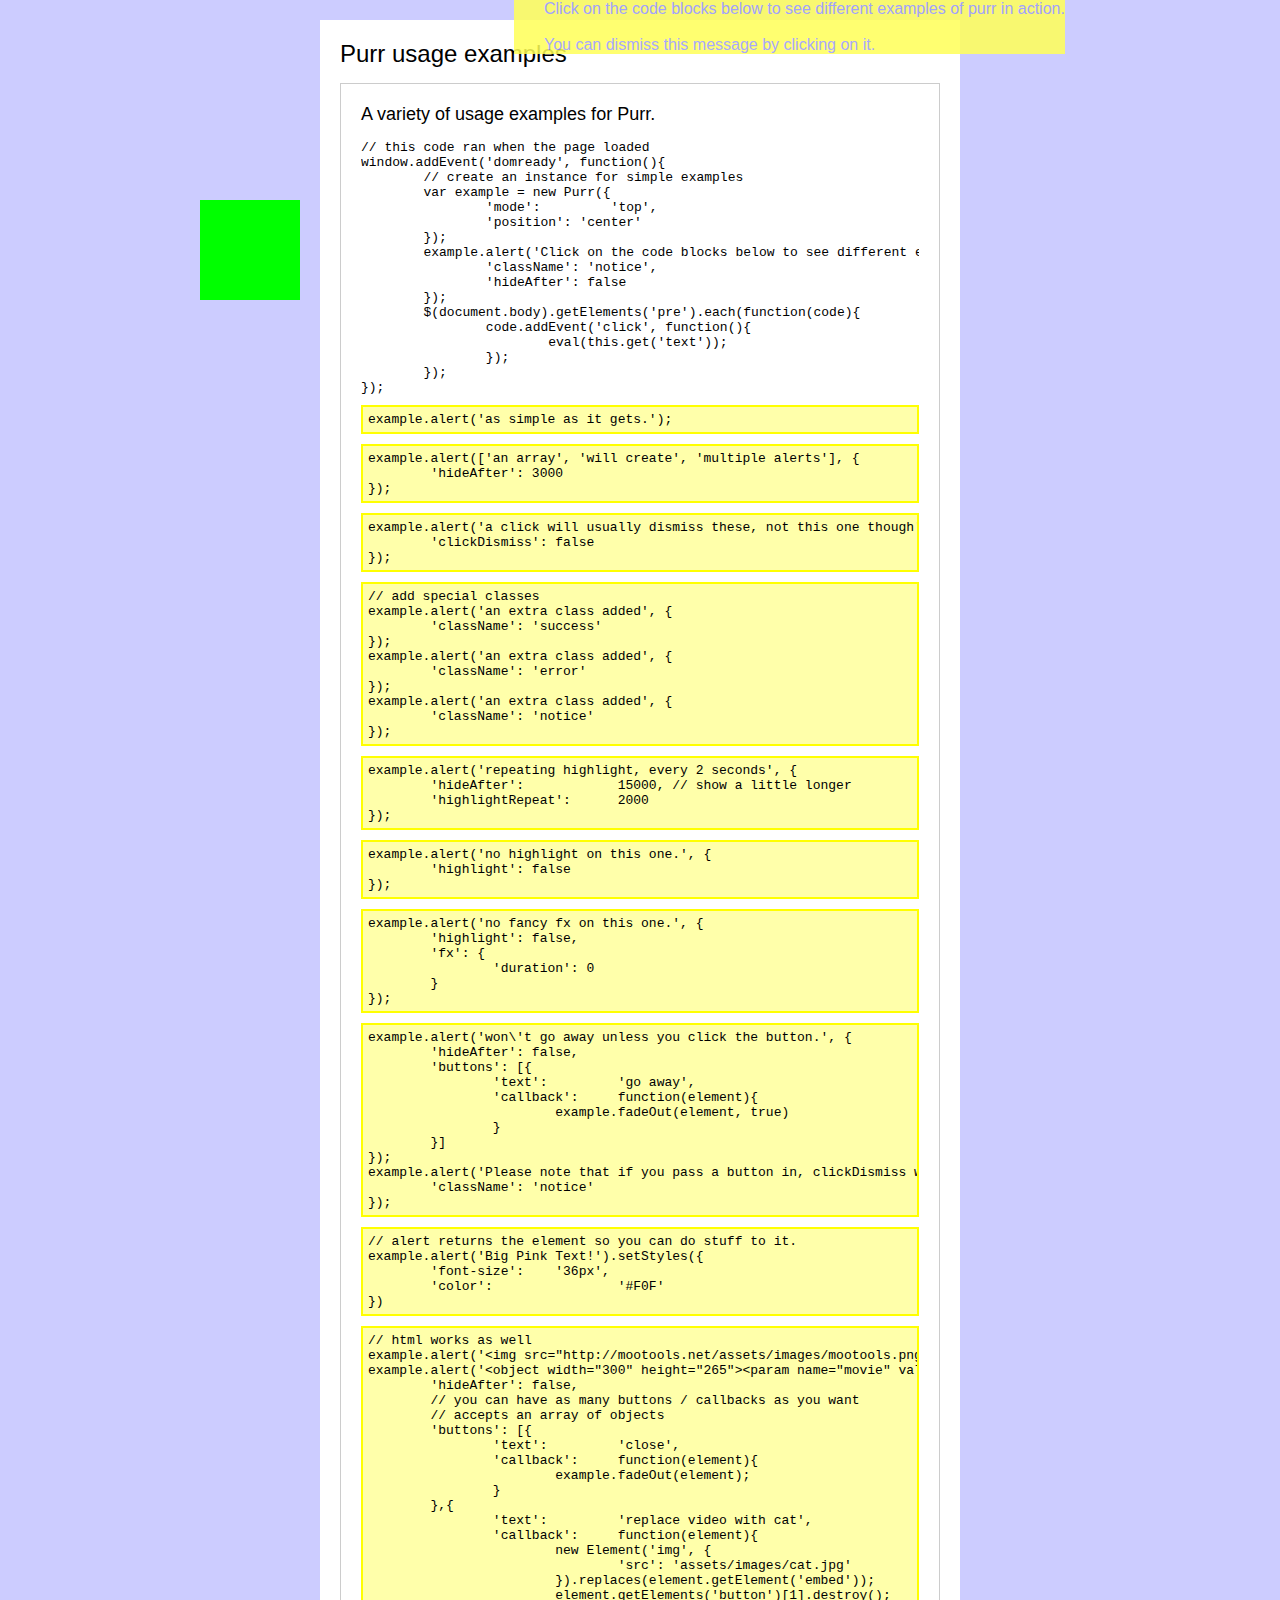
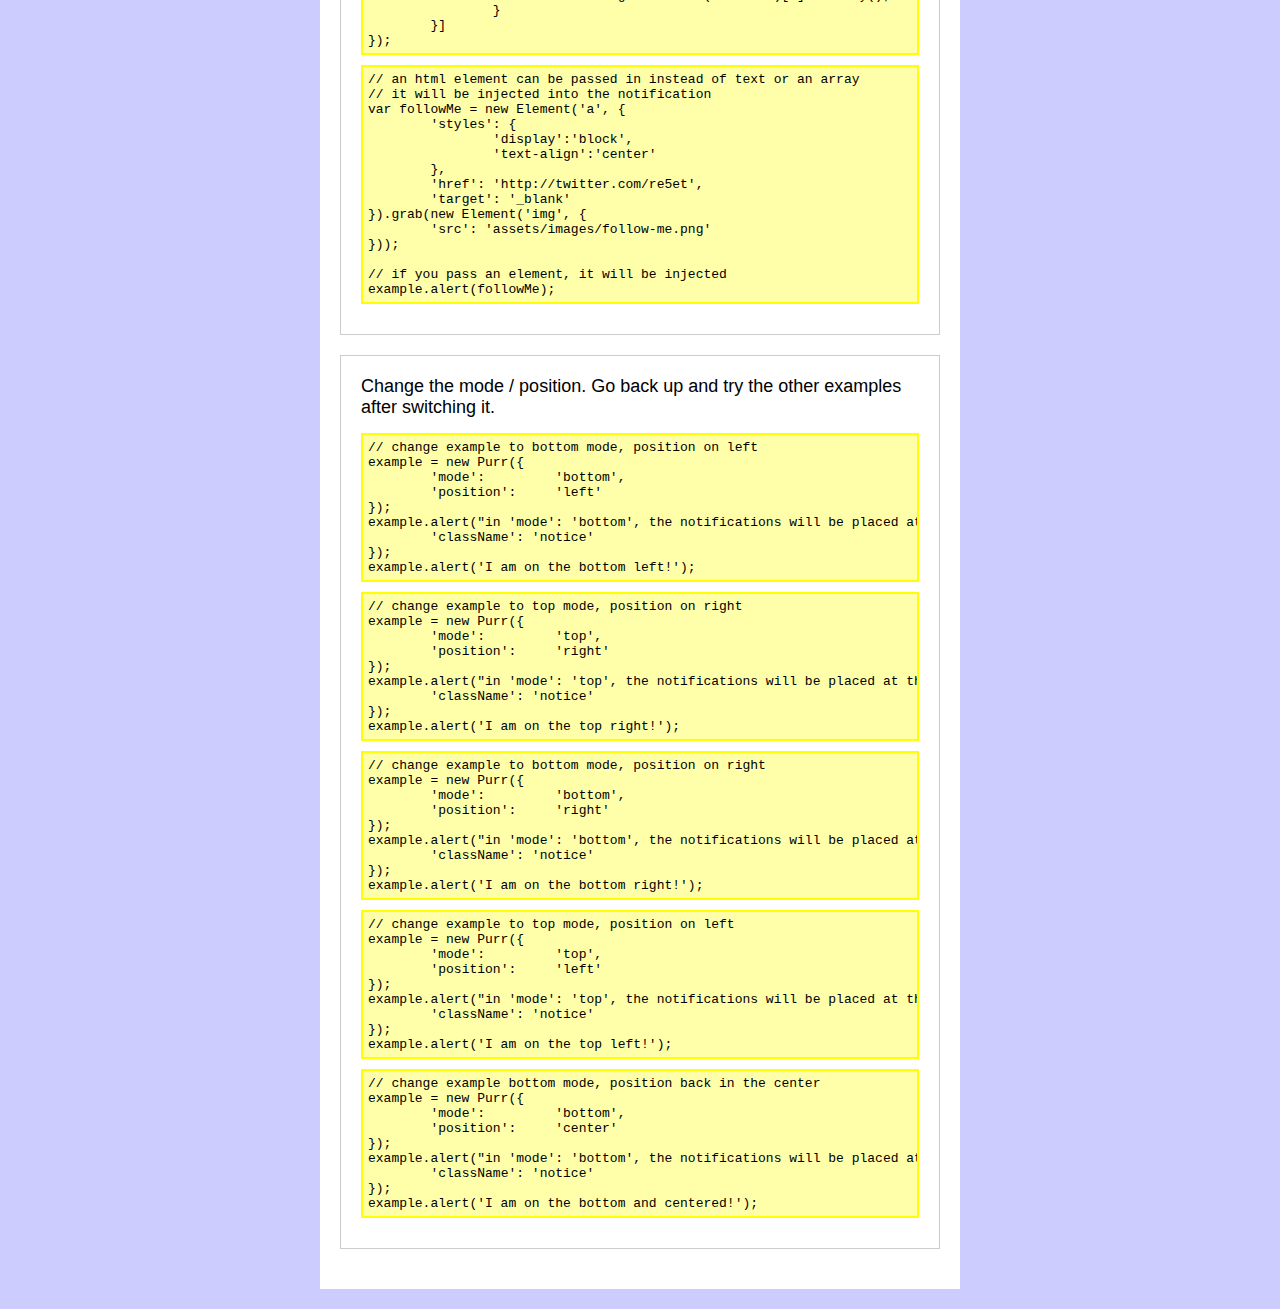
==== commit 86962813: "Merge branch 'master' of github.com:re5et/purr" ====
--- a/index.html
+++ b/index.html
@@ -2,10 +2,10 @@
       "http://www.w3.org/TR/xhtml1/DTD/xhtml1-strict.dtd">
 <html xmlns="http://www.w3.org/1999/xhtml">
 	<head>
-		<title>purr - Mootools alert / notification class</title>
-		<link rel="stylesheet" href="purr.css" type="text/css" media="screen" charset="utf-8" />
-		<script type="text/javascript" src="mootools-core.js"></script>
-		<script type="text/javascript" src="purr.js"></script>
+		<title>Purr - Mootools alert / notification class</title>
+		<link rel="stylesheet" href="assets/css/purr-example.css" type="text/css" media="screen" charset="utf-8" />
+		<script type="text/javascript" src="assets/js/mootools-core.js"></script>
+		<script type="text/javascript" src="assets/js/Purr.js"></script>
 		<script type="text/javascript">
 			window.addEvent('domready', function(){
 				// create an instance for simple examples
@@ -14,7 +14,7 @@
 					'position': 'center'
 				});
 				example.alert('Click on the code blocks below to see different examples of purr in action.<br/><br/>You can dismiss this message by clicking on it.', {
-					'class': 'notice',
+					'className': 'notice',
 					'hideAfter': false
 				});
 				$(document.body).getElements('pre.example').each(function(code){
@@ -22,7 +22,7 @@
 						eval(this.get('text'));
 					});
 				});
-				
+
 				$('test-element').addEvent('click', function(){
 					this.alert('This is an $("id").alert() example!  Some text to make it a bit longer to test styles.');
 				});
@@ -32,9 +32,9 @@
 	<body>
 		<div id="test-element"></div>
 		<div id="container">
-			<h1>purr usage examples</h1>
+			<h1>Purr usage examples</h1>
 			<div class="section">
-				<h2>A variety of usage examples for purr.</h2>
+				<h2>A variety of usage examples for Purr.</h2>
 <pre>
 // this code ran when the page loaded
 window.addEvent('domready', function(){
@@ -44,7 +44,7 @@
 		'position': 'center'
 	});
 	example.alert('Click on the code blocks below to see different examples of purr in action.&lt;br/&gt;&lt;br/&gt;You can dismiss this message by clicking on it.', {
-		'class': 'notice',
+		'className': 'notice',
 		'hideAfter': false
 	});
 	$(document.body).getElements('pre').each(function(code){
@@ -70,13 +70,13 @@
 <pre class="example">
 // add special classes
 example.alert('an extra class added', {
-	'class': 'success'
+	'className': 'success'
 });
 example.alert('an extra class added', {
-	'class': 'error'
+	'className': 'error'
 });
 example.alert('an extra class added', {
-	'class': 'notice'
+	'className': 'notice'
 });
 </pre>
 <pre class="example">
@@ -109,7 +109,7 @@
 	}]
 });
 example.alert('Please note that if you pass a button in, clickDismiss will be disabled, but the auto-hiding is still enabled unless you say otherwise.', {
-	'class': 'notice'
+	'className': 'notice'
 });
 </pre>
 <pre class="example">
@@ -135,7 +135,7 @@
 		'text':		'replace video with cat',
 		'callback':	function(element){
 			new Element('img', {
-				'src': 'images/cat.jpg'
+				'src': 'assets/images/cat.jpg'
 			}).replaces(element.getElement('embed'));
 			element.getElements('button')[1].destroy();
 		}
@@ -143,57 +143,21 @@
 });
 </pre>
 <pre class="example">
-// a login form for the hell of it
-var form = new Element('form', {
-	'action':	'#',
-	'id':		'login-form'
-});
-form.grab(new Element('h2', {
-	'text': 'login form'
+// an html element can be passed in instead of text or an array
+// it will be injected into the notification
+var followMe = new Element('a', {
+	'styles': {
+		'display':'block',
+		'text-align':'center'
+	},
+	'href': 'http://twitter.com/re5et',
+	'target': '_blank'
+}).grab(new Element('img', {
+	'src': 'assets/images/follow-me.png'
 }));
-var usernameP = new Element('p');
-var usernameLabel = new Element('label', {
-	'text': 'username:',
-	'for': 'username'
-});
-var usernameInput = new Element('input', {
-	'name': 'username',
-	'id':	'username'	
-});
-var passwordP = new Element('p');
-var passwordLabel = new Element('label', {
-	'text': 'password:',
-	'for': 'password'
-});
-var passwordInput = new Element('input', {
-	'name': 'password',
-	'type': 'password',
-	'id':	'username'	
-});
-usernameP.grab(usernameLabel.grab(usernameInput));
-passwordP.grab(passwordLabel.grab(passwordInput));
-form.grab(usernameP).grab(passwordP);
 
 // if you pass an element, it will be injected
-example.alert(form, {
-	'buttons': [{
-		'text': 'log in &raquo;',
-		'callback': function(){
-			var request = new Request({
-				'url': './'
-			});
-			request.addEvent('complete', function(){
-				console.log(this);
-				example.alert('log in successful!', {
-					'class': 'success'
-				});
-			});
-			request.send();
-		}
-	},{
-		'text': 'cancel'
-	}]
-});
+example.alert(followMe);
 </pre>
 			</div>
 			<div class="section">
@@ -205,7 +169,7 @@
 	'position':	'left'
 });
 example.alert("in 'mode': 'bottom', the notifications will be placed at the bottom of the page, and the oldest entries will be at the bottom", {
-	'class': 'notice'
+	'className': 'notice'
 });
 example.alert('I am on the bottom left!');
 </pre>
@@ -216,7 +180,7 @@
 	'position':	'right'
 });
 example.alert("in 'mode': 'top', the notifications will be placed at the top of the page, and the oldest entries will be at the top", {
-	'class': 'notice'
+	'className': 'notice'
 });
 example.alert('I am on the top right!');
 </pre>
@@ -227,7 +191,7 @@
 	'position':	'right'
 });
 example.alert("in 'mode': 'bottom', the notifications will be placed at the bottom of the page, and the oldest entries will be at the bottom", {
-	'class': 'notice'
+	'className': 'notice'
 });
 example.alert('I am on the bottom right!');
 </pre>
@@ -237,8 +201,8 @@
 	'mode': 	'top',
 	'position':	'left'
 });
-example.alert("in 'mode':'top', the notifications will be placed at the top of the page, and the oldest entries will be at the top", {
-	'class': 'notice'
+example.alert("in 'mode': 'top', the notifications will be placed at the top of the page, and the oldest entries will be at the top", {
+	'className': 'notice'
 });
 example.alert('I am on the top left!');
 </pre>
@@ -249,7 +213,7 @@
 	'position':	'center'
 });
 example.alert("in 'mode': 'bottom', the notifications will be placed at the bottom of the page, and the oldest entries will be at the bottom", {
-	'class': 'notice'
+	'className': 'notice'
 });
 example.alert('I am on the bottom and centered!');
 </pre>
--- a/assets/css/purr-example.css
+++ b/assets/css/purr-example.css
@@ -0,0 +1,111 @@
+body,div,dl,dt,dd,ul,ol,li,h1,h2,h3,h4,h5,h6,pre,form,fieldset,input,textarea,p,blockquote,th,td{margin:0;padding:0}table{border-collapse:collapse;border-spacing:0}fieldset,img{border:0}address,caption,cite,code,dfn,th,var{font-style:normal;font-weight:normal}ol,ul{list-style:none}caption,th{text-align:left}h1,h2,h3,h4,h5,h6{font-size:100%;font-weight:normal}q:before,q:after{content:''}abbr,acronym{border:0}
+body{
+	font-family: sans-serif;
+	background:#CCF;
+}
+h1,h2{
+	font-size:24px;
+	margin-bottom:15px;
+}
+h2{
+	font-size:18px;
+}
+pre{
+	overflow-y:auto;
+}
+pre.example{
+	padding:5px;
+	background:#FFA;
+	margin:10px 0;
+	border:2px solid #FF0;
+}
+pre.example:hover{
+	background:#FF5;
+	cursor:pointer;
+}
+pre.example:active{
+	background:#FFF;
+}
+#container{
+	padding:20px;
+	background:#FFF;
+	width: 600px;
+	margin: 20px auto;
+}
+.section{
+	padding: 20px;
+	border:1px solid #CCC;
+	margin-bottom:20px;
+}
+<<<<<<< HEAD:purr.css
+=======
+.purr-wrapper{
+	margin:10px;
+}
+>>>>>>> fe82f1128e9f65ebe74b1ce5bad011dddd22071a:assets/css/purr-example.css
+.purr-alert{
+	margin-bottom:10px;
+	padding:10px;
+	background:#000;
+	font-size:13px;
+	font-weight:bold;
+	color:#FFF;
+	-moz-border-radius:5px;
+	-webkit-border-radius:5px;
+	-moz-box-shadow: 0 0 10px rgba(255,255,0,.25);
+	width:300px;
+}
+.purr-alert button{
+	font-size:10px;
+	margin:0 5px;
+}
+.purr-alert.error{
+	color:#F55;
+	padding-left:30px;
+<<<<<<< HEAD:purr.css
+	background:url(images/error.png) no-repeat #000 7px 10px;
+=======
+	background:url(../images/error.png) no-repeat #000 7px 10px;
+>>>>>>> fe82f1128e9f65ebe74b1ce5bad011dddd22071a:assets/css/purr-example.css
+	width:280px;
+}
+.purr-alert.success{
+	color:#5F5;
+	padding-left:30px;
+<<<<<<< HEAD:purr.css
+	background:url(images/success.png) no-repeat #000 7px 10px;
+=======
+	background:url(../images/success.png) no-repeat #000 7px 10px;
+>>>>>>> fe82f1128e9f65ebe74b1ce5bad011dddd22071a:assets/css/purr-example.css
+	width:280px;
+}
+.purr-alert.notice{
+	color:#99F;
+	padding-left:30px;
+<<<<<<< HEAD:purr.css
+	background:url(images/notice.png) no-repeat #000 7px 10px;
+=======
+	background:url(../images/notice.png) no-repeat #000 7px 10px;
+>>>>>>> fe82f1128e9f65ebe74b1ce5bad011dddd22071a:assets/css/purr-example.css
+	width:280px;
+}
+
+.purr-element-alert{
+	width:200px;
+}
+
+.purr-button-wrapper{
+	text-align:center;
+<<<<<<< HEAD:purr.css
+}
+
+#test-element{
+	position:absolute;
+	left:200px;
+	top:200px;
+	width:100px;
+	height:100px;
+	background:#0F0;
+=======
+>>>>>>> fe82f1128e9f65ebe74b1ce5bad011dddd22071a:assets/css/purr-example.css
+}